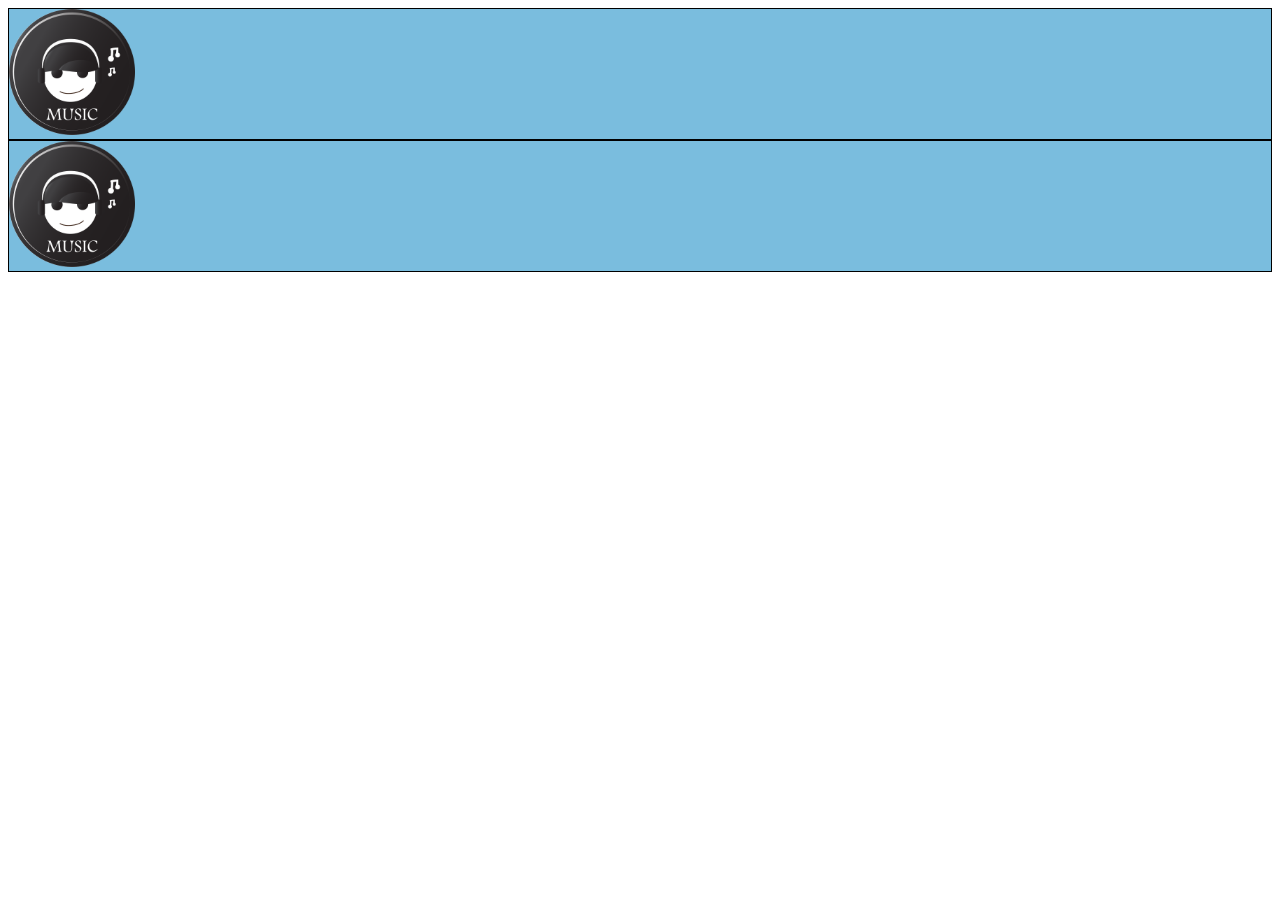
==== 3-Blog de Musica/index.html @ 09a3906d "Create index.html" ====
<!DOCTYPE html>
<html>
  <head>
    <meta charset='utf-8'>
    <meta name='viewport' content='width=device-width initial-scale=1'>
    <meta name='mobile-web-app-capable' content='yes'>
    <link rel='stylesheet' href='css/bootstrap.min.css'>
    <link rel='stylesheet' href='css/estilos.css'>
    <script src='js/bootstrap.min.js'></script>
    <title>Musica al palo!!</title>
  </head>
  <body class='cinema-body'>
    <header>
      <nav class='navbar navbar-inverse navbar-fixed-top affix-top'>
        <div class="row">
          <div class="col-lg-6 tip">
        <img class="logo-img" src="img/logoblog.png" >
          </div>
          <div class="col-lg-4 tip">
        <img class="logo-img" src="img/logoblog.png" >
          </div>
        </div>
      </nav>
    </header>
    <div class='container-fluid '>
      
      </div>
    </div>
  </body>
</html>
---- 3-Blog de Musica/css/estilos.css ----
/* Clase para darle estilos a la barra de navegacion */
.navbar-inverse {
  background: rgba(51, 153, 204, 0.65);
  min-height: 10%;
  border: none;
}
/* Clase para darle estilos al logo de la pagina */
.logo-img{
  width: 10%;
}
.tip{
  border: 1px solid black;
}
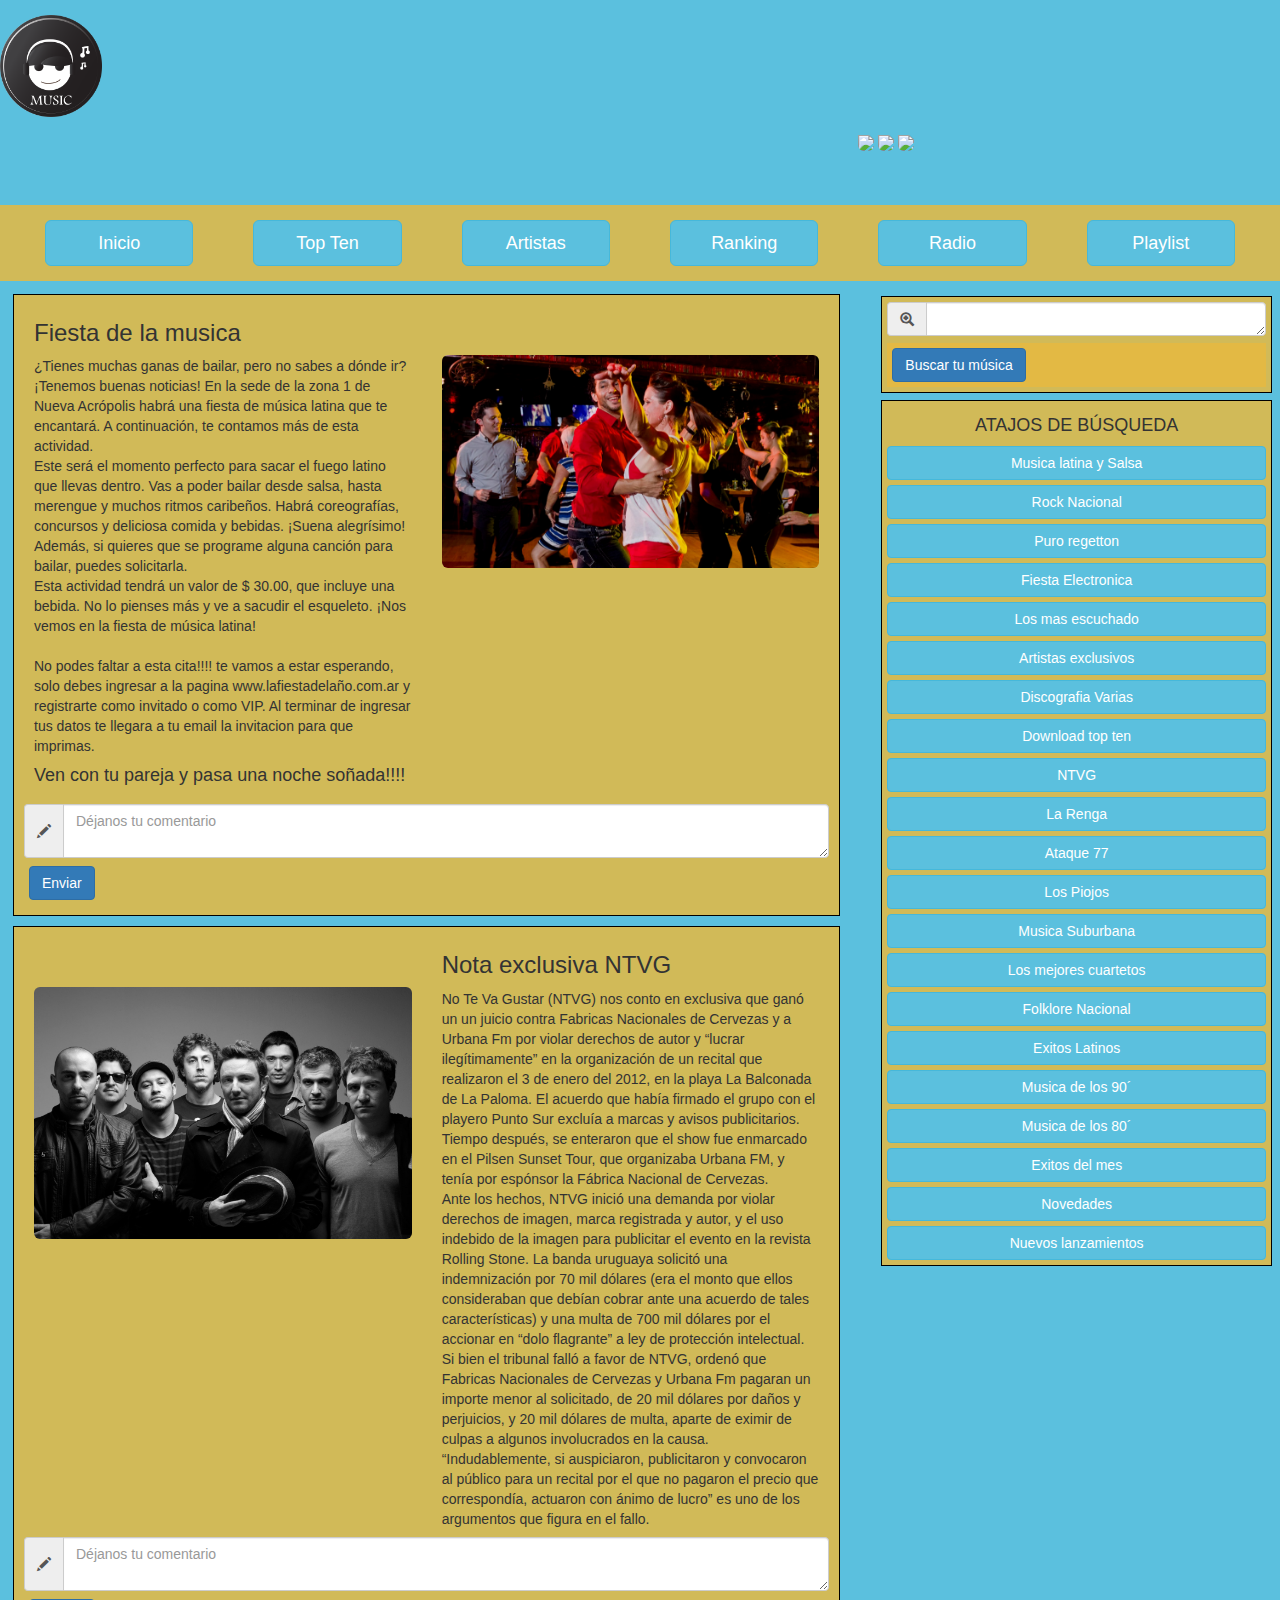
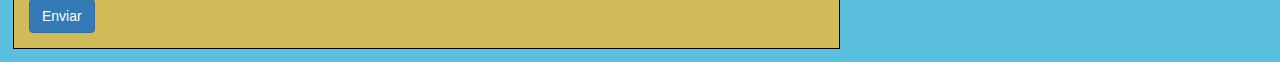
==== commit e10f0688: "Update index.html" ====
--- a/3-Blog de Musica/index.html
+++ b/3-Blog de Musica/index.html
@@ -6,25 +6,175 @@
     <meta name='mobile-web-app-capable' content='yes'>
     <link rel='stylesheet' href='css/bootstrap.min.css'>
     <link rel='stylesheet' href='css/estilos.css'>
+    <li rel='stylesheet' href='bootstrap-social-gh-pages/bootstrap-social.scss'></li>
     <script src='js/bootstrap.min.js'></script>
     <title>Musica al palo!!</title>
   </head>
-  <body class='cinema-body'>
+  <body >
     <header>
-      <nav class='navbar navbar-inverse navbar-fixed-top affix-top'>
-        <div class="row">
-          <div class="col-lg-6 tip">
-        <img class="logo-img" src="img/logoblog.png" >
+      <div class="row">
+        <nav class='navbar navbar-inverse navbar-fixed-top affix-top'>
+          <div class="row">
+            <div class="col-lg-4">
+              <img class="logo-img img-responsive left-block" src="img/logoblog.png" >
+            </div>
+            <div class="col-lg-4 col-lg-offset-4 ">
+              <div class='row red-social'>
+                <img class='img-rounded img-social responsive ' src='img/fb.png'/>
+                <img class='img-rounded img-social' src='img/ig.png'/>
+                <img class='img-rounded img-social' src='img/tt.png'/>
+              </div>
+              
+            </div>
           </div>
-          <div class="col-lg-4 tip">
-        <img class="logo-img" src="img/logoblog.png" >
+        </nav>
+      </div>
+    </header>
+
+      <div class="container">
+        <div class="col-lg-2">
+          <div class="row botones">
+            <a class="btn btn-info btn-lg btn-block" href="#" role="button">Inicio</a>
+          </div>          
+        </div> 
+        <div class="col-lg-2">
+          <div class="row botones">
+            <a class="btn btn-info btn-lg btn-block" href="#" role="button">Top Ten</a> 
+          </div>           
+        </div> 
+        <div class="col-lg-2">
+          <div class="row botones">
+            <a class="btn btn-info btn-lg btn-block" href="#" role="button">Artistas</a>
+          </div>          
+        </div> 
+        <div class="col-lg-2">
+          <div class="row botones">
+            <a class="btn btn-info btn-lg btn-block" href="#" role="button">Ranking</a> 
+          </div>          
+        </div> 
+        <div class="col-lg-2">
+          <div class="row botones">
+            <a class="btn btn-info btn-lg btn-block" href="#" role="button">Radio</a>
+          </div>          
+        </div> 
+        <div class="col-lg-2">
+          <div class="row botones">
+            <a class="btn btn-info btn-lg btn-block" href="#" role="button">Playlist</a> 
+          </div>          
+        </div>        
+      </div>
+
+      <div class="row">
+        <div class="col-lg-8">
+          <div class="row base">
+            <div class="col-lg-12 tip publicacion">
+              <div class="col-lg-6">
+              <h3>Fiesta de la musica</h3>
+              ¿Tienes muchas ganas de bailar, pero no sabes a dónde ir? ¡Tenemos buenas noticias! En la sede de la zona 1 de Nueva Acrópolis habrá una fiesta de música latina que te encantará. A continuación, te contamos más de esta actividad.<br>
+              Este será el momento perfecto para sacar el fuego latino que llevas dentro. Vas a poder bailar desde salsa, hasta merengue y muchos ritmos caribeños. Habrá coreografías, concursos y deliciosa comida y bebidas. ¡Suena alegrísimo! Además, si quieres que se programe alguna canción para bailar, puedes solicitarla.<br>
+              Esta actividad tendrá un valor de $ 30.00, que incluye una bebida. No lo pienses más y ve a sacudir el esqueleto. ¡Nos vemos en la fiesta de música latina!<br><br>
+
+              No podes faltar a esta cita!!!! te vamos a estar esperando, solo debes ingresar a la pagina www.lafiestadelaño.com.ar y registrarte como invitado o como VIP. Al terminar de ingresar tus datos te llegara a tu email la invitacion para que imprimas.
+              <h4>Ven con tu pareja y pasa una noche soñada!!!!</h4>
+
+
+
+
+              </div>
+              <div class="col-lg-6" >
+                <img class='img-rounded img-publi' src='img/fiestamusica.png'/>
+              </div>
+              <div class="col-lg-12 comentario ">
+                <form class="form-inline">
+                  <div class="form-group">
+                    <div class="input-group">
+                      <div class="input-group-addon"><i class="glyphicon glyphicon-pencil" ></i>
+                      </div>
+                      <textarea type="text" class="form-control" rows="2" cols="165" placeholder="Déjanos tu comentario"></textarea>
+                    </div>
+                  </div>
+                </form>
+                <div class="col-lg-12 comentario">
+                <button type="submit" class="btn btn-primary">Enviar</button>
+                </div>
+              </div>
+            </div>
+              
+            <div class="col-lg-12 tip publicacion">
+              <div class="col-lg-6" >
+                <img class='img-rounded img-publi' src='img/grupontvg.jpg'/>
+              </div>
+              <div class="col-lg-6">
+                <h3>Nota exclusiva NTVG</h3>
+                No Te Va Gustar (NTVG) nos conto en exclusiva que ganó un un juicio contra Fabricas Nacionales de Cervezas y a Urbana Fm por violar derechos de autor y “lucrar ilegítimamente” en la organización de un recital que realizaron el 3 de enero del 2012, en la playa La Balconada de La Paloma. El acuerdo que había firmado el grupo con el playero Punto Sur excluía a marcas y avisos publicitarios. Tiempo después, se enteraron que el show fue enmarcado en el Pilsen Sunset Tour, que organizaba Urbana FM, y tenía por espónsor la Fábrica Nacional de Cervezas.<br>
+                Ante los hechos, NTVG inició una demanda por violar derechos de imagen, marca registrada y autor, y el uso indebido de la imagen para publicitar el evento en la revista Rolling Stone. La banda uruguaya solicitó una indemnización por 70 mil dólares (era el monto que ellos consideraban que debían cobrar ante una acuerdo de tales características) y una multa de 700 mil dólares por el accionar en “dolo flagrante” a ley de protección intelectual. Si bien el tribunal falló a favor de NTVG, ordenó que Fabricas Nacionales de Cervezas y Urbana Fm pagaran un importe menor al solicitado, de 20 mil dólares por daños y perjuicios, y 20 mil dólares de multa, aparte de eximir de culpas a algunos involucrados en la causa. “Indudablemente, si auspiciaron, publicitaron y convocaron al público para un recital por el que no pagaron el precio que correspondía, actuaron con ánimo de lucro” es uno de los argumentos que figura en el fallo.<br>
+                
+              </div>
+              <div class="col-lg-12 comentario">
+                <form class="form-inline">
+                  <div class="form-group">
+                    <div class="input-group">
+                      <div class="input-group-addon"><i class="glyphicon glyphicon-pencil" ></i>
+                      </div>
+                      <textarea type="text" class="form-control" rows="2" cols="165" placeholder="Déjanos tu comentario"></textarea>
+                    </div>
+                  </div>
+                </form>
+                <div class="col-lg-12 comentario">
+                <button type="submit" class="btn btn-primary">Enviar</button>
+                </div>
+              </div>
+            </div>
           </div>
         </div>
-      </nav>
-    </header>
-    <div class='container-fluid '>
-      
+
+        <div class="col-lg-4 ">
+          <div class="row base">
+            <div class="col-lg-12 tip buscador ">
+              <form class="form-inline">
+                <div class="form-group">
+                  <div class="input-group">
+                    <div class="input-group-addon"><i class="glyphicon glyphicon-zoom-in" ></i>
+                    </div>
+                    <textarea type="text" class="form-control" rows="1" cols="165" ></textarea>
+                  </div>
+                </div>
+              </form>
+              <div>
+              <div class="col-lg-12 buscador">
+                <button type="submit" class="btn btn-primary">Buscar tu música</button>
+              </div>
+              </div>
+            </div>
+            <div class="col-lg-12 tip buscador">
+              <h4 class="text-center">ATAJOS DE BÚSQUEDA</h4>
+               <button type="submit" class="btn btn-info btn-block">Musica latina y Salsa</button>
+               <button type="submit" class="btn btn-info btn-block">Rock Nacional</button>
+               <button type="submit" class="btn btn-info btn-block">Puro regetton</button>
+               <button type="submit" class="btn btn-info btn-block">Fiesta Electronica</button>
+               <button type="submit" class="btn btn-info btn-block">Los mas escuchado</button>
+               <button type="submit" class="btn btn-info btn-block">Artistas exclusivos</button>
+               <button type="submit" class="btn btn-info btn-block">Discografia Varias</button>
+               <button type="submit" class="btn btn-info btn-block">Download top ten</button>
+               <button type="submit" class="btn btn-info btn-block">NTVG</button>
+               <button type="submit" class="btn btn-info btn-block">La Renga</button>
+               <button type="submit" class="btn btn-info btn-block">Ataque 77</button>
+               <button type="submit" class="btn btn-info btn-block">Los Piojos</button>
+               <button type="submit" class="btn btn-info btn-block">Musica Suburbana</button>
+               <button type="submit" class="btn btn-info btn-block">Los mejores cuartetos</button>
+               <button type="submit" class="btn btn-info btn-block">Folklore Nacional</button>
+               <button type="submit" class="btn btn-info btn-block">Exitos Latinos</button>
+               <button type="submit" class="btn btn-info btn-block">Musica de los 90´</button>
+               <button type="submit" class="btn btn-info btn-block">Musica de los 80´</button>
+               <button type="submit" class="btn btn-info btn-block">Exitos del mes</button>
+               <button type="submit" class="btn btn-info btn-block">Novedades</button>
+               <button type="submit" class="btn btn-info btn-block">Nuevos lanzamientos</button>           
+            </div>
+          </div>
+        </div>
       </div>
-    </div>
+   
+  </div>
+       
   </body>
 </html>
--- a/3-Blog de Musica/css/estilos.css
+++ b/3-Blog de Musica/css/estilos.css
@@ -1,15 +1,66 @@
 
 /* Clase para darle estilos a la barra de navegacion */
 .navbar-inverse {
-  background: rgba(51, 153, 204, 0.65);
+  background: #5bc0de;
   min-height: 10%;
   border: none;
 }
 /* Clase para darle estilos al logo de la pagina */
 .logo-img{
-  width: 10%;
+  width: 25%;
+  margin-top: 15px;
+  margin-bottom: 15px;
+
 }
 .tip{
   border: 1px solid black;
 }
+.red-social
+{
+  height: 180px;
+}
+.container{
+  margin-top: 185px;
+  width: 100%;
+  background: rgba(230, 184, 65, 0.85);
+}
+.botones{
+    margin:15px;
+}
+body{
+  background: #5bc0de;
+}
+.publicacion{
+  margin:5px;
+  padding: 5px;  
+  background: rgba(230, 184, 65, 0.85);
+  width: 100%;  
+}
+.buscador {
+  margin-top: 7px;
+  padding: 5px;
+  background: rgba(230, 184, 65, 0.85);
+}
+.opciones {
+  margin:5px;
+  padding:5px;  
+  background: rgba(230, 184, 65, 0.85); 
+}
+.base{
+  margin: 5px;
+  padding: 3px;
+}
+.img-publi{
+  width: 100%;
+  height: auto;
+  margin-top: 55px;
+}
+.comentario {
+  margin-top: 3px;
+  padding: 5px;
+}
+.img-social{
+  padding-top: 135px;
+}
 
+
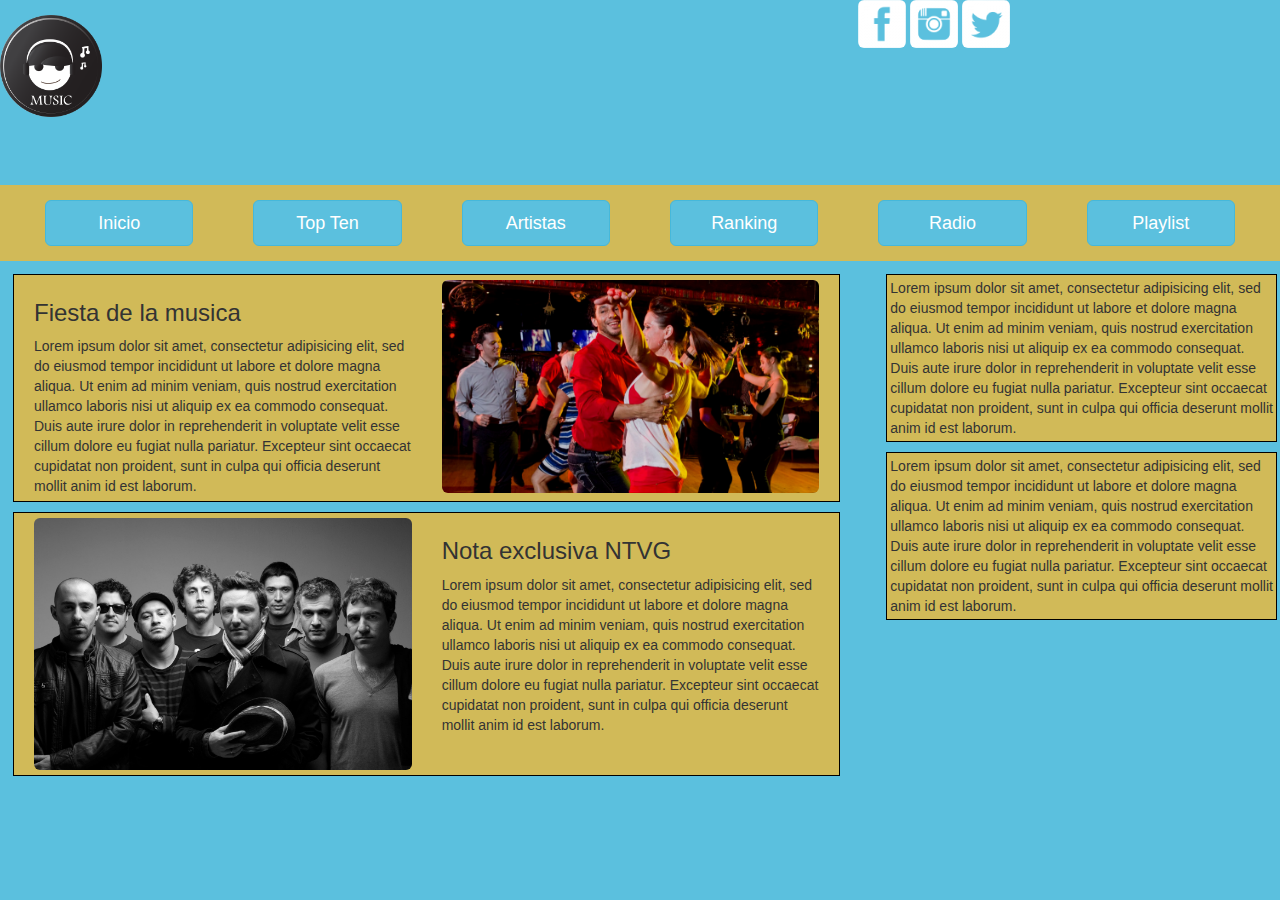
==== commit 708fd3f7: "Update index.html" ====
--- a/3-Blog de Musica/index.html
+++ b/3-Blog de Musica/index.html
@@ -6,7 +6,6 @@
     <meta name='mobile-web-app-capable' content='yes'>
     <link rel='stylesheet' href='css/bootstrap.min.css'>
     <link rel='stylesheet' href='css/estilos.css'>
-    <li rel='stylesheet' href='bootstrap-social-gh-pages/bootstrap-social.scss'></li>
     <script src='js/bootstrap.min.js'></script>
     <title>Musica al palo!!</title>
   </head>
@@ -15,7 +14,7 @@
       <div class="row">
         <nav class='navbar navbar-inverse navbar-fixed-top affix-top'>
           <div class="row">
-            <div class="col-lg-4">
+            <div class="col-lg-4 ">
               <img class="logo-img img-responsive left-block" src="img/logoblog.png" >
             </div>
             <div class="col-lg-4 col-lg-offset-4 ">
@@ -24,7 +23,6 @@
                 <img class='img-rounded img-social' src='img/ig.png'/>
                 <img class='img-rounded img-social' src='img/tt.png'/>
               </div>
-              
             </div>
           </div>
         </nav>
@@ -70,33 +68,15 @@
             <div class="col-lg-12 tip publicacion">
               <div class="col-lg-6">
               <h3>Fiesta de la musica</h3>
-              ¿Tienes muchas ganas de bailar, pero no sabes a dónde ir? ¡Tenemos buenas noticias! En la sede de la zona 1 de Nueva Acrópolis habrá una fiesta de música latina que te encantará. A continuación, te contamos más de esta actividad.<br>
-              Este será el momento perfecto para sacar el fuego latino que llevas dentro. Vas a poder bailar desde salsa, hasta merengue y muchos ritmos caribeños. Habrá coreografías, concursos y deliciosa comida y bebidas. ¡Suena alegrísimo! Además, si quieres que se programe alguna canción para bailar, puedes solicitarla.<br>
-              Esta actividad tendrá un valor de $ 30.00, que incluye una bebida. No lo pienses más y ve a sacudir el esqueleto. ¡Nos vemos en la fiesta de música latina!<br><br>
-
-              No podes faltar a esta cita!!!! te vamos a estar esperando, solo debes ingresar a la pagina www.lafiestadelaño.com.ar y registrarte como invitado o como VIP. Al terminar de ingresar tus datos te llegara a tu email la invitacion para que imprimas.
-              <h4>Ven con tu pareja y pasa una noche soñada!!!!</h4>
-
-
-
-
+              Lorem ipsum dolor sit amet, consectetur adipisicing elit, sed do eiusmod
+              tempor incididunt ut labore et dolore magna aliqua. Ut enim ad minim veniam,
+              quis nostrud exercitation ullamco laboris nisi ut aliquip ex ea commodo
+              consequat. Duis aute irure dolor in reprehenderit in voluptate velit esse
+              cillum dolore eu fugiat nulla pariatur. Excepteur sint occaecat cupidatat non
+              proident, sunt in culpa qui officia deserunt mollit anim id est laborum.
               </div>
               <div class="col-lg-6" >
                 <img class='img-rounded img-publi' src='img/fiestamusica.png'/>
-              </div>
-              <div class="col-lg-12 comentario ">
-                <form class="form-inline">
-                  <div class="form-group">
-                    <div class="input-group">
-                      <div class="input-group-addon"><i class="glyphicon glyphicon-pencil" ></i>
-                      </div>
-                      <textarea type="text" class="form-control" rows="2" cols="165" placeholder="Déjanos tu comentario"></textarea>
-                    </div>
-                  </div>
-                </form>
-                <div class="col-lg-12 comentario">
-                <button type="submit" class="btn btn-primary">Enviar</button>
-                </div>
               </div>
             </div>
               
@@ -105,73 +85,36 @@
                 <img class='img-rounded img-publi' src='img/grupontvg.jpg'/>
               </div>
               <div class="col-lg-6">
-                <h3>Nota exclusiva NTVG</h3>
-                No Te Va Gustar (NTVG) nos conto en exclusiva que ganó un un juicio contra Fabricas Nacionales de Cervezas y a Urbana Fm por violar derechos de autor y “lucrar ilegítimamente” en la organización de un recital que realizaron el 3 de enero del 2012, en la playa La Balconada de La Paloma. El acuerdo que había firmado el grupo con el playero Punto Sur excluía a marcas y avisos publicitarios. Tiempo después, se enteraron que el show fue enmarcado en el Pilsen Sunset Tour, que organizaba Urbana FM, y tenía por espónsor la Fábrica Nacional de Cervezas.<br>
-                Ante los hechos, NTVG inició una demanda por violar derechos de imagen, marca registrada y autor, y el uso indebido de la imagen para publicitar el evento en la revista Rolling Stone. La banda uruguaya solicitó una indemnización por 70 mil dólares (era el monto que ellos consideraban que debían cobrar ante una acuerdo de tales características) y una multa de 700 mil dólares por el accionar en “dolo flagrante” a ley de protección intelectual. Si bien el tribunal falló a favor de NTVG, ordenó que Fabricas Nacionales de Cervezas y Urbana Fm pagaran un importe menor al solicitado, de 20 mil dólares por daños y perjuicios, y 20 mil dólares de multa, aparte de eximir de culpas a algunos involucrados en la causa. “Indudablemente, si auspiciaron, publicitaron y convocaron al público para un recital por el que no pagaron el precio que correspondía, actuaron con ánimo de lucro” es uno de los argumentos que figura en el fallo.<br>
-                
+              <h3>Nota exclusiva NTVG</h3>
+              Lorem ipsum dolor sit amet, consectetur adipisicing elit, sed do eiusmod
+              tempor incididunt ut labore et dolore magna aliqua. Ut enim ad minim veniam,
+              quis nostrud exercitation ullamco laboris nisi ut aliquip ex ea commodo
+              consequat. Duis aute irure dolor in reprehenderit in voluptate velit esse
+              cillum dolore eu fugiat nulla pariatur. Excepteur sint occaecat cupidatat non
+              proident, sunt in culpa qui officia deserunt mollit anim id est laborum.
               </div>
-              <div class="col-lg-12 comentario">
-                <form class="form-inline">
-                  <div class="form-group">
-                    <div class="input-group">
-                      <div class="input-group-addon"><i class="glyphicon glyphicon-pencil" ></i>
-                      </div>
-                      <textarea type="text" class="form-control" rows="2" cols="165" placeholder="Déjanos tu comentario"></textarea>
-                    </div>
-                  </div>
-                </form>
-                <div class="col-lg-12 comentario">
-                <button type="submit" class="btn btn-primary">Enviar</button>
-                </div>
-              </div>
+             </div>
+          </div>
+        </div>
+        <div class="col-lg-4 ">
+          <div class="row base">
+            <div class="col-lg-12 tip buscador base">
+              Lorem ipsum dolor sit amet, consectetur adipisicing elit, sed do eiusmod
+              tempor incididunt ut labore et dolore magna aliqua. Ut enim ad minim veniam,
+              quis nostrud exercitation ullamco laboris nisi ut aliquip ex ea commodo
+              consequat. Duis aute irure dolor in reprehenderit in voluptate velit esse
+              cillum dolore eu fugiat nulla pariatur. Excepteur sint occaecat cupidatat non
+              proident, sunt in culpa qui officia deserunt mollit anim id est laborum.
+            </div>
+            <div class="col-lg-12 tip opciones base">
+              Lorem ipsum dolor sit amet, consectetur adipisicing elit, sed do eiusmod
+              tempor incididunt ut labore et dolore magna aliqua. Ut enim ad minim veniam,
+              quis nostrud exercitation ullamco laboris nisi ut aliquip ex ea commodo
+              consequat. Duis aute irure dolor in reprehenderit in voluptate velit esse
+              cillum dolore eu fugiat nulla pariatur. Excepteur sint occaecat cupidatat non
+              proident, sunt in culpa qui officia deserunt mollit anim id est laborum.
             </div>
           </div>
-        </div>
-
-        <div class="col-lg-4 ">
-          <div class="row base">
-            <div class="col-lg-12 tip buscador ">
-              <form class="form-inline">
-                <div class="form-group">
-                  <div class="input-group">
-                    <div class="input-group-addon"><i class="glyphicon glyphicon-zoom-in" ></i>
-                    </div>
-                    <textarea type="text" class="form-control" rows="1" cols="165" ></textarea>
-                  </div>
-                </div>
-              </form>
-              <div>
-              <div class="col-lg-12 buscador">
-                <button type="submit" class="btn btn-primary">Buscar tu música</button>
-              </div>
-              </div>
-            </div>
-            <div class="col-lg-12 tip buscador">
-              <h4 class="text-center">ATAJOS DE BÚSQUEDA</h4>
-               <button type="submit" class="btn btn-info btn-block">Musica latina y Salsa</button>
-               <button type="submit" class="btn btn-info btn-block">Rock Nacional</button>
-               <button type="submit" class="btn btn-info btn-block">Puro regetton</button>
-               <button type="submit" class="btn btn-info btn-block">Fiesta Electronica</button>
-               <button type="submit" class="btn btn-info btn-block">Los mas escuchado</button>
-               <button type="submit" class="btn btn-info btn-block">Artistas exclusivos</button>
-               <button type="submit" class="btn btn-info btn-block">Discografia Varias</button>
-               <button type="submit" class="btn btn-info btn-block">Download top ten</button>
-               <button type="submit" class="btn btn-info btn-block">NTVG</button>
-               <button type="submit" class="btn btn-info btn-block">La Renga</button>
-               <button type="submit" class="btn btn-info btn-block">Ataque 77</button>
-               <button type="submit" class="btn btn-info btn-block">Los Piojos</button>
-               <button type="submit" class="btn btn-info btn-block">Musica Suburbana</button>
-               <button type="submit" class="btn btn-info btn-block">Los mejores cuartetos</button>
-               <button type="submit" class="btn btn-info btn-block">Folklore Nacional</button>
-               <button type="submit" class="btn btn-info btn-block">Exitos Latinos</button>
-               <button type="submit" class="btn btn-info btn-block">Musica de los 90´</button>
-               <button type="submit" class="btn btn-info btn-block">Musica de los 80´</button>
-               <button type="submit" class="btn btn-info btn-block">Exitos del mes</button>
-               <button type="submit" class="btn btn-info btn-block">Novedades</button>
-               <button type="submit" class="btn btn-info btn-block">Nuevos lanzamientos</button>           
-            </div>
-          </div>
-        </div>
       </div>
    
   </div>
--- a/3-Blog de Musica/css/estilos.css
+++ b/3-Blog de Musica/css/estilos.css
@@ -37,9 +37,9 @@
   width: 100%;  
 }
 .buscador {
-  margin-top: 7px;
-  padding: 5px;
-  background: rgba(230, 184, 65, 0.85);
+  margin:5px;
+  padding: none;
+  background: rgba(230, 184, 65, 0.85);   
 }
 .opciones {
   margin:5px;
@@ -47,20 +47,10 @@
   background: rgba(230, 184, 65, 0.85); 
 }
 .base{
-  margin: 5px;
+  margin:5px;
   padding: 3px;
 }
 .img-publi{
   width: 100%;
   height: auto;
-  margin-top: 55px;
 }
-.comentario {
-  margin-top: 3px;
-  padding: 5px;
-}
-.img-social{
-  padding-top: 135px;
-}
-
-
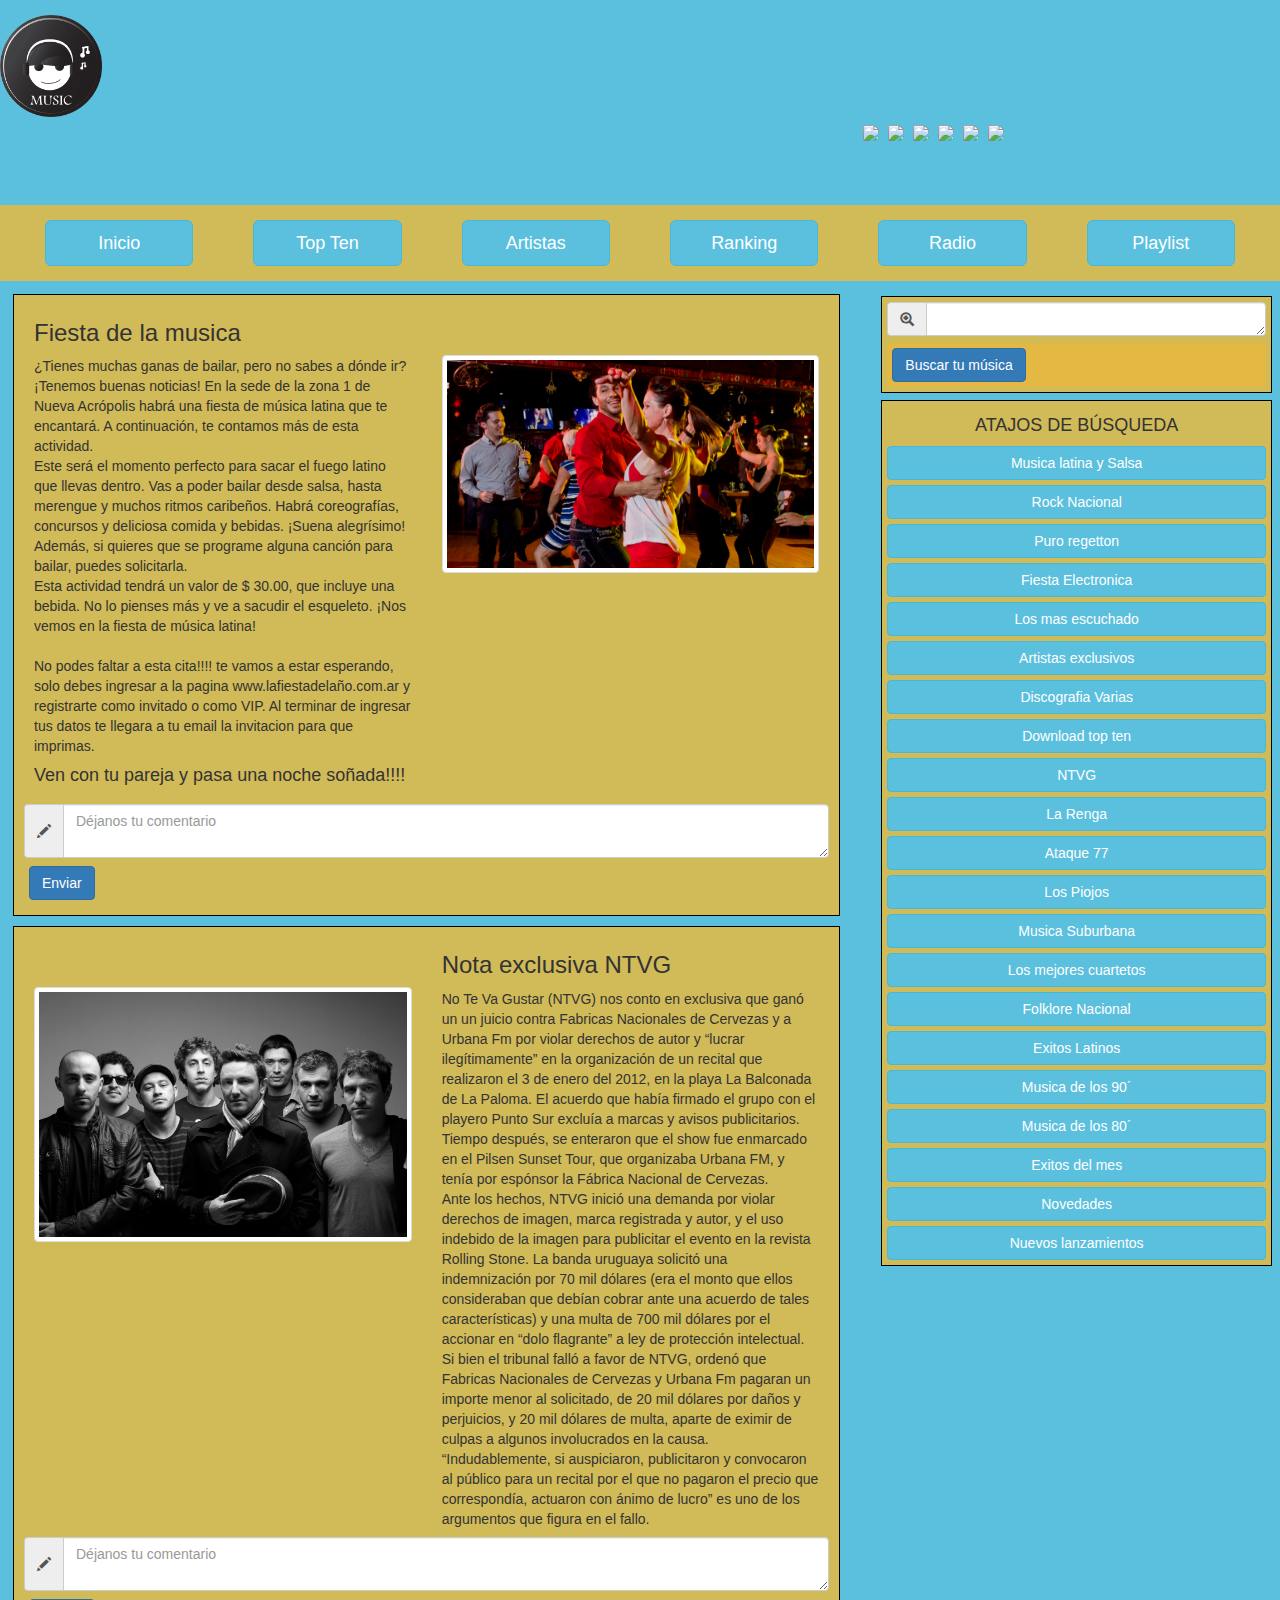
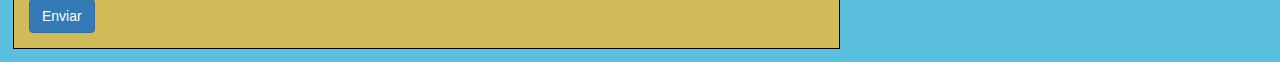
==== commit 180b386f: "Update index.html" ====
--- a/3-Blog de Musica/index.html
+++ b/3-Blog de Musica/index.html
@@ -6,6 +6,7 @@
     <meta name='mobile-web-app-capable' content='yes'>
     <link rel='stylesheet' href='css/bootstrap.min.css'>
     <link rel='stylesheet' href='css/estilos.css'>
+    <li rel='stylesheet' href='bootstrap-social-gh-pages/bootstrap-social.scss'></li>
     <script src='js/bootstrap.min.js'></script>
     <title>Musica al palo!!</title>
   </head>
@@ -14,16 +15,21 @@
       <div class="row">
         <nav class='navbar navbar-inverse navbar-fixed-top affix-top'>
           <div class="row">
-            <div class="col-lg-4 ">
+            <div class="col-lg-4 col-md-4 col-sm-12 col-xs-12">
               <img class="logo-img img-responsive left-block" src="img/logoblog.png" >
             </div>
-            <div class="col-lg-4 col-lg-offset-4 ">
+
+            <div class="col-lg-4 col-md-4 col-sm-12 col-xs-12 col-lg-offset-4 col-md-offset-4 hidden-sm hidden-xs">
               <div class='row red-social'>
-                <img class='img-rounded img-social responsive ' src='img/fb.png'/>
-                <img class='img-rounded img-social' src='img/ig.png'/>
-                <img class='img-rounded img-social' src='img/tt.png'/>
+                <img class='img-rounded img-social responsive ' src='img//redsocial/facebook.png'/>
+                <img class='img-rounded img-social responsive ' src='img//redsocial/gorjeo.png'/>
+                <img class='img-rounded img-social' src='img/redsocial/instagram.png'/>
+                <img class='img-rounded img-social' src='img/redsocial/linkedin.png'/>
+                <img class='img-rounded img-social' src='img/redsocial/pinterest.png'/>
+                <img class='img-rounded img-social responsive ' src='img//redsocial/youtube.png'/>
               </div>
             </div>
+
           </div>
         </nav>
       </div>
@@ -68,53 +74,108 @@
             <div class="col-lg-12 tip publicacion">
               <div class="col-lg-6">
               <h3>Fiesta de la musica</h3>
-              Lorem ipsum dolor sit amet, consectetur adipisicing elit, sed do eiusmod
-              tempor incididunt ut labore et dolore magna aliqua. Ut enim ad minim veniam,
-              quis nostrud exercitation ullamco laboris nisi ut aliquip ex ea commodo
-              consequat. Duis aute irure dolor in reprehenderit in voluptate velit esse
-              cillum dolore eu fugiat nulla pariatur. Excepteur sint occaecat cupidatat non
-              proident, sunt in culpa qui officia deserunt mollit anim id est laborum.
+              ¿Tienes muchas ganas de bailar, pero no sabes a dónde ir? ¡Tenemos buenas noticias! En la sede de la zona 1 de Nueva Acrópolis habrá una fiesta de música latina que te encantará. A continuación, te contamos más de esta actividad.<br>
+              Este será el momento perfecto para sacar el fuego latino que llevas dentro. Vas a poder bailar desde salsa, hasta merengue y muchos ritmos caribeños. Habrá coreografías, concursos y deliciosa comida y bebidas. ¡Suena alegrísimo! Además, si quieres que se programe alguna canción para bailar, puedes solicitarla.<br>
+              Esta actividad tendrá un valor de $ 30.00, que incluye una bebida. No lo pienses más y ve a sacudir el esqueleto. ¡Nos vemos en la fiesta de música latina!<br><br>
+
+              No podes faltar a esta cita!!!! te vamos a estar esperando, solo debes ingresar a la pagina www.lafiestadelaño.com.ar y registrarte como invitado o como VIP. Al terminar de ingresar tus datos te llegara a tu email la invitacion para que imprimas.
+              <h4>Ven con tu pareja y pasa una noche soñada!!!!</h4>
+
+
+
+
               </div>
               <div class="col-lg-6" >
-                <img class='img-rounded img-publi' src='img/fiestamusica.png'/>
+                <img class='img-thumbnail img-publi' src='img/fiestamusica.png'/>
+              </div>
+              <div class="col-lg-12 comentario ">
+                <form class="form-inline">
+                  <div class="form-group">
+                    <div class="input-group">
+                      <div class="input-group-addon"><i class="glyphicon glyphicon-pencil" ></i>
+                      </div>
+                      <textarea type="text" class="form-control" rows="2" cols="165" placeholder="Déjanos tu comentario"></textarea>
+                    </div>
+                  </div>
+                </form>
+                <div class="col-lg-12 comentario">
+                <button type="submit" class="btn btn-primary">Enviar</button>
+                </div>
               </div>
             </div>
               
             <div class="col-lg-12 tip publicacion">
               <div class="col-lg-6" >
-                <img class='img-rounded img-publi' src='img/grupontvg.jpg'/>
+                <img class='img-thumbnail img-publi' src='img/grupontvg.jpg'/>
               </div>
               <div class="col-lg-6">
-              <h3>Nota exclusiva NTVG</h3>
-              Lorem ipsum dolor sit amet, consectetur adipisicing elit, sed do eiusmod
-              tempor incididunt ut labore et dolore magna aliqua. Ut enim ad minim veniam,
-              quis nostrud exercitation ullamco laboris nisi ut aliquip ex ea commodo
-              consequat. Duis aute irure dolor in reprehenderit in voluptate velit esse
-              cillum dolore eu fugiat nulla pariatur. Excepteur sint occaecat cupidatat non
-              proident, sunt in culpa qui officia deserunt mollit anim id est laborum.
+                <h3>Nota exclusiva NTVG</h3>
+                No Te Va Gustar (NTVG) nos conto en exclusiva que ganó un un juicio contra Fabricas Nacionales de Cervezas y a Urbana Fm por violar derechos de autor y “lucrar ilegítimamente” en la organización de un recital que realizaron el 3 de enero del 2012, en la playa La Balconada de La Paloma. El acuerdo que había firmado el grupo con el playero Punto Sur excluía a marcas y avisos publicitarios. Tiempo después, se enteraron que el show fue enmarcado en el Pilsen Sunset Tour, que organizaba Urbana FM, y tenía por espónsor la Fábrica Nacional de Cervezas.<br>
+                Ante los hechos, NTVG inició una demanda por violar derechos de imagen, marca registrada y autor, y el uso indebido de la imagen para publicitar el evento en la revista Rolling Stone. La banda uruguaya solicitó una indemnización por 70 mil dólares (era el monto que ellos consideraban que debían cobrar ante una acuerdo de tales características) y una multa de 700 mil dólares por el accionar en “dolo flagrante” a ley de protección intelectual. Si bien el tribunal falló a favor de NTVG, ordenó que Fabricas Nacionales de Cervezas y Urbana Fm pagaran un importe menor al solicitado, de 20 mil dólares por daños y perjuicios, y 20 mil dólares de multa, aparte de eximir de culpas a algunos involucrados en la causa. “Indudablemente, si auspiciaron, publicitaron y convocaron al público para un recital por el que no pagaron el precio que correspondía, actuaron con ánimo de lucro” es uno de los argumentos que figura en el fallo.<br>
+                
               </div>
-             </div>
+              <div class="col-lg-12 comentario">
+                <form class="form-inline">
+                  <div class="form-group">
+                    <div class="input-group">
+                      <div class="input-group-addon"><i class="glyphicon glyphicon-pencil" ></i>
+                      </div>
+                      <textarea type="text" class="form-control" rows="2" cols="165" placeholder="Déjanos tu comentario"></textarea>
+                    </div>
+                  </div>
+                </form>
+                <div class="col-lg-12 comentario">
+                <button type="submit" class="btn btn-primary">Enviar</button>
+                </div>
+              </div>
+            </div>
           </div>
         </div>
-        <div class="col-lg-4 ">
+
+        <div class="col-lg-4  hidden-xs">
           <div class="row base">
-            <div class="col-lg-12 tip buscador base">
-              Lorem ipsum dolor sit amet, consectetur adipisicing elit, sed do eiusmod
-              tempor incididunt ut labore et dolore magna aliqua. Ut enim ad minim veniam,
-              quis nostrud exercitation ullamco laboris nisi ut aliquip ex ea commodo
-              consequat. Duis aute irure dolor in reprehenderit in voluptate velit esse
-              cillum dolore eu fugiat nulla pariatur. Excepteur sint occaecat cupidatat non
-              proident, sunt in culpa qui officia deserunt mollit anim id est laborum.
+            <div class="col-lg-12 tip buscador ">
+              <form class="form-inline">
+                <div class="form-group">
+                  <div class="input-group">
+                    <div class="input-group-addon"><i class="glyphicon glyphicon-zoom-in" ></i>
+                    </div>
+                    <textarea type="text" class="form-control" rows="1" cols="165" ></textarea>
+                  </div>
+                </div>
+              </form>
+              <div>
+              <div class="col-lg-12 buscador">
+                <button type="submit" class="btn btn-primary">Buscar tu música</button>
+              </div>
+              </div>
             </div>
-            <div class="col-lg-12 tip opciones base">
-              Lorem ipsum dolor sit amet, consectetur adipisicing elit, sed do eiusmod
-              tempor incididunt ut labore et dolore magna aliqua. Ut enim ad minim veniam,
-              quis nostrud exercitation ullamco laboris nisi ut aliquip ex ea commodo
-              consequat. Duis aute irure dolor in reprehenderit in voluptate velit esse
-              cillum dolore eu fugiat nulla pariatur. Excepteur sint occaecat cupidatat non
-              proident, sunt in culpa qui officia deserunt mollit anim id est laborum.
+            <div class="col-lg-12 tip buscador">
+              <h4 class="text-center">ATAJOS DE BÚSQUEDA</h4>
+               <button type="submit" class="btn btn-info btn-block">Musica latina y Salsa</button>
+               <button type="submit" class="btn btn-info btn-block">Rock Nacional</button>
+               <button type="submit" class="btn btn-info btn-block">Puro regetton</button>
+               <button type="submit" class="btn btn-info btn-block">Fiesta Electronica</button>
+               <button type="submit" class="btn btn-info btn-block">Los mas escuchado</button>
+               <button type="submit" class="btn btn-info btn-block">Artistas exclusivos</button>
+               <button type="submit" class="btn btn-info btn-block">Discografia Varias</button>
+               <button type="submit" class="btn btn-info btn-block">Download top ten</button>
+               <button type="submit" class="btn btn-info btn-block">NTVG</button>
+               <button type="submit" class="btn btn-info btn-block">La Renga</button>
+               <button type="submit" class="btn btn-info btn-block">Ataque 77</button>
+               <button type="submit" class="btn btn-info btn-block">Los Piojos</button>
+               <button type="submit" class="btn btn-info btn-block">Musica Suburbana</button>
+               <button type="submit" class="btn btn-info btn-block">Los mejores cuartetos</button>
+               <button type="submit" class="btn btn-info btn-block">Folklore Nacional</button>
+               <button type="submit" class="btn btn-info btn-block">Exitos Latinos</button>
+               <button type="submit" class="btn btn-info btn-block">Musica de los 90´</button>
+               <button type="submit" class="btn btn-info btn-block">Musica de los 80´</button>
+               <button type="submit" class="btn btn-info btn-block">Exitos del mes</button>
+               <button type="submit" class="btn btn-info btn-block">Novedades</button>
+               <button type="submit" class="btn btn-info btn-block">Nuevos lanzamientos</button>           
             </div>
           </div>
+        </div>
       </div>
    
   </div>
--- a/3-Blog de Musica/css/estilos.css
+++ b/3-Blog de Musica/css/estilos.css
@@ -37,9 +37,9 @@
   width: 100%;  
 }
 .buscador {
-  margin:5px;
-  padding: none;
-  background: rgba(230, 184, 65, 0.85);   
+  margin-top: 7px;
+  padding: 5px;
+  background: rgba(230, 184, 65, 0.85);
 }
 .opciones {
   margin:5px;
@@ -47,10 +47,25 @@
   background: rgba(230, 184, 65, 0.85); 
 }
 .base{
-  margin:5px;
+  margin: 5px;
   padding: 3px;
 }
 .img-publi{
   width: 100%;
   height: auto;
+  margin-top: 55px;
 }
+.comentario {
+  margin-top: 3px;
+  padding: 5px;
+}
+.img-social{
+  padding-top: 125px;
+  padding-left: 5px;
+  width: 8%;
+}
+nav{
+  margin-bottom: 0px;
+}
+
+
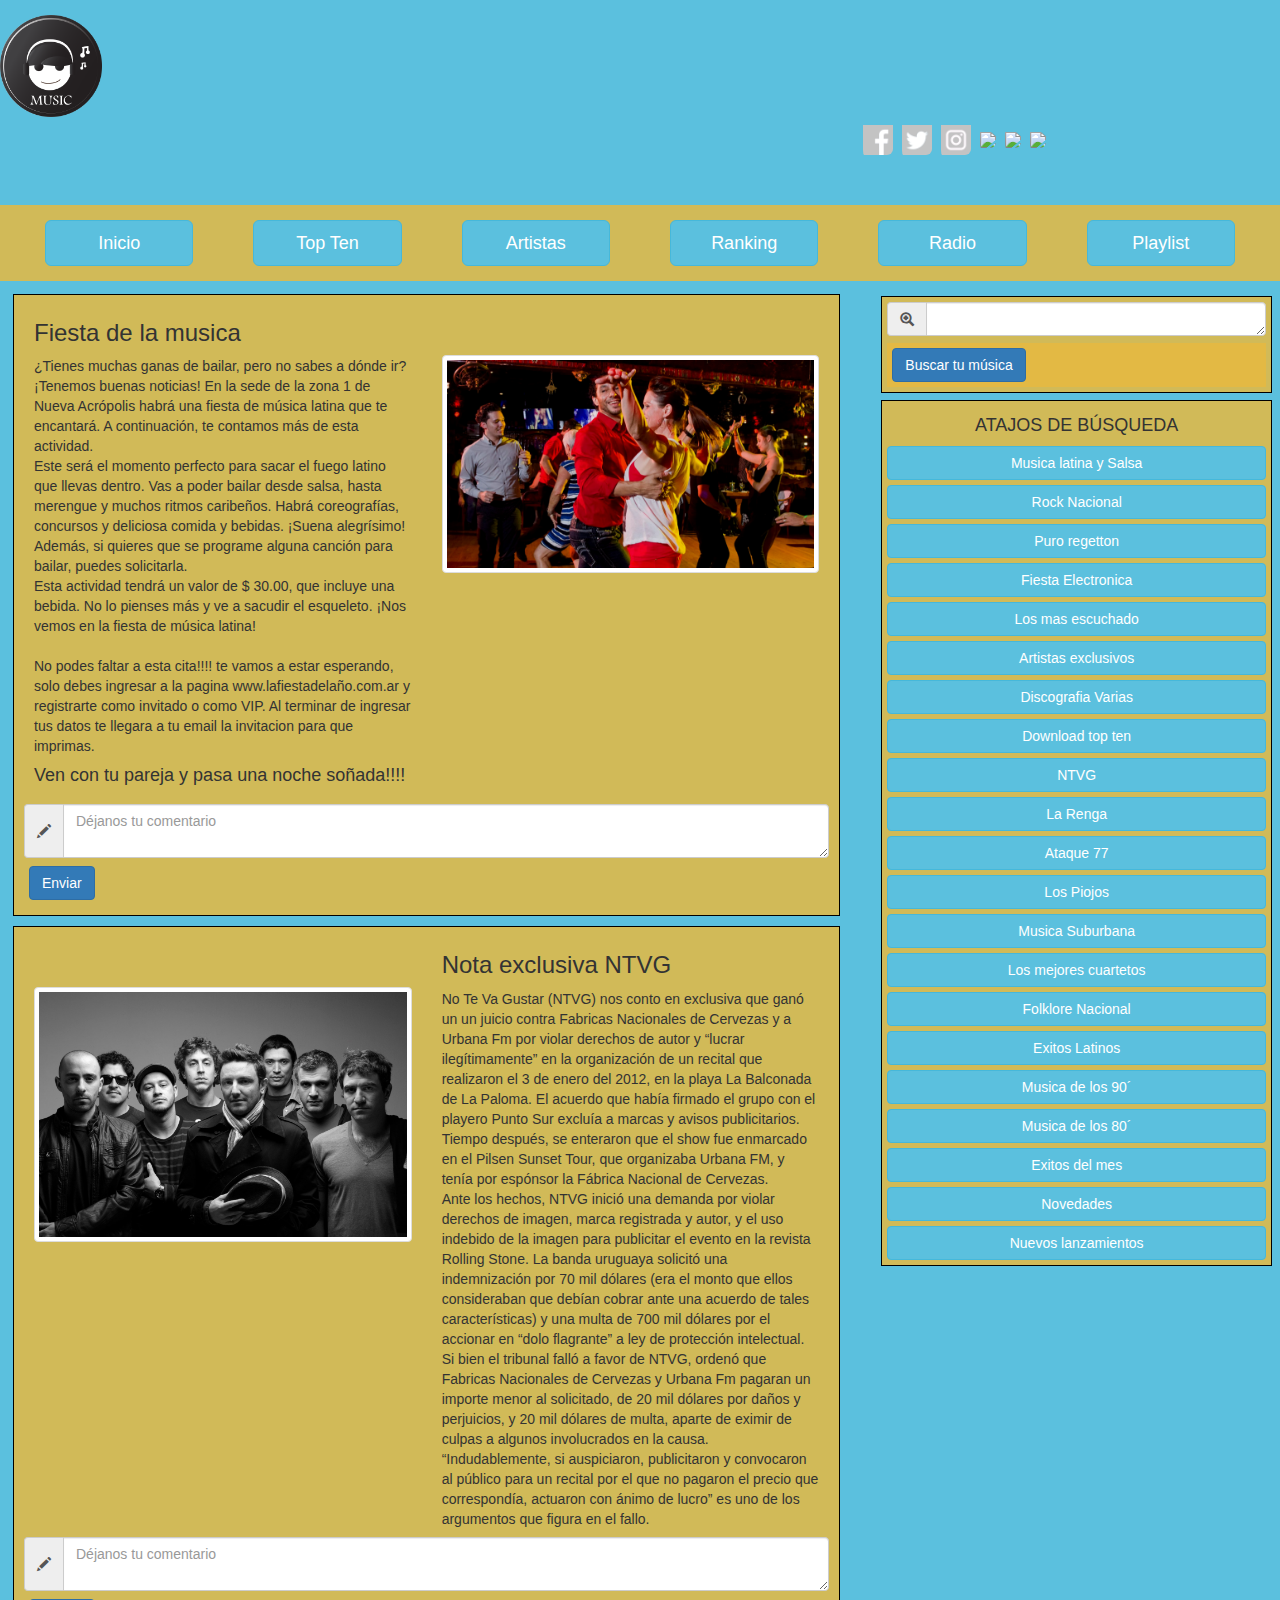
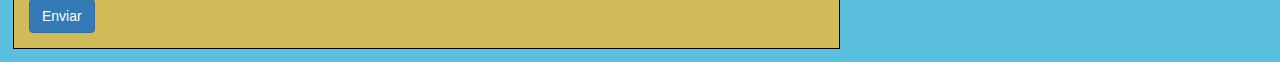
==== commit 99499a82: "Update index.html" ====
--- a/3-Blog de Musica/index.html
+++ b/3-Blog de Musica/index.html
@@ -13,28 +13,28 @@
   <body >
     <header>
       <div class="row">
+<!-- barra de navegacion -->
         <nav class='navbar navbar-inverse navbar-fixed-top affix-top'>
           <div class="row">
             <div class="col-lg-4 col-md-4 col-sm-12 col-xs-12">
               <img class="logo-img img-responsive left-block" src="img/logoblog.png" >
             </div>
-
+<!-- iconos redes sociales -->
             <div class="col-lg-4 col-md-4 col-sm-12 col-xs-12 col-lg-offset-4 col-md-offset-4 hidden-sm hidden-xs">
               <div class='row red-social'>
-                <img class='img-rounded img-social responsive ' src='img//redsocial/facebook.png'/>
-                <img class='img-rounded img-social responsive ' src='img//redsocial/gorjeo.png'/>
-                <img class='img-rounded img-social' src='img/redsocial/instagram.png'/>
-                <img class='img-rounded img-social' src='img/redsocial/linkedin.png'/>
-                <img class='img-rounded img-social' src='img/redsocial/pinterest.png'/>
-                <img class='img-rounded img-social responsive ' src='img//redsocial/youtube.png'/>
+                <a href="#"><img class='img-rounded img-social responsive ' src='img//redsocial/facebook.png'/></a>
+                <a href="#"><img class='img-rounded img-social responsive ' src='img//redsocial/gorjeo.png'/></a>
+                <a href="#"><img class='img-rounded img-social' src='img/redsocial/instagram.png'/></a>
+                <a href="#"><img class='img-rounded img-social' src='img/redsocial/linkedin.png'/></a>
+                <a href="#"><img class='img-rounded img-social' src='img/redsocial/pinterest.png'/></a>
+                <a href="#"><img class='img-rounded img-social responsive ' src='img//redsocial/youtube.png'/></a>
               </div>
             </div>
-
           </div>
         </nav>
       </div>
     </header>
-
+<!-- Botones varios -->
       <div class="container">
         <div class="col-lg-2">
           <div class="row botones">
@@ -67,7 +67,7 @@
           </div>          
         </div>        
       </div>
-
+<!-- primera publicacion -->
       <div class="row">
         <div class="col-lg-8">
           <div class="row base">
@@ -80,10 +80,7 @@
 
               No podes faltar a esta cita!!!! te vamos a estar esperando, solo debes ingresar a la pagina www.lafiestadelaño.com.ar y registrarte como invitado o como VIP. Al terminar de ingresar tus datos te llegara a tu email la invitacion para que imprimas.
               <h4>Ven con tu pareja y pasa una noche soñada!!!!</h4>
-
-
-
-
+<!-- Comentarios -->
               </div>
               <div class="col-lg-6" >
                 <img class='img-thumbnail img-publi' src='img/fiestamusica.png'/>
@@ -103,7 +100,7 @@
                 </div>
               </div>
             </div>
-              
+<!-- segunda publicacion-->
             <div class="col-lg-12 tip publicacion">
               <div class="col-lg-6" >
                 <img class='img-thumbnail img-publi' src='img/grupontvg.jpg'/>
@@ -112,7 +109,7 @@
                 <h3>Nota exclusiva NTVG</h3>
                 No Te Va Gustar (NTVG) nos conto en exclusiva que ganó un un juicio contra Fabricas Nacionales de Cervezas y a Urbana Fm por violar derechos de autor y “lucrar ilegítimamente” en la organización de un recital que realizaron el 3 de enero del 2012, en la playa La Balconada de La Paloma. El acuerdo que había firmado el grupo con el playero Punto Sur excluía a marcas y avisos publicitarios. Tiempo después, se enteraron que el show fue enmarcado en el Pilsen Sunset Tour, que organizaba Urbana FM, y tenía por espónsor la Fábrica Nacional de Cervezas.<br>
                 Ante los hechos, NTVG inició una demanda por violar derechos de imagen, marca registrada y autor, y el uso indebido de la imagen para publicitar el evento en la revista Rolling Stone. La banda uruguaya solicitó una indemnización por 70 mil dólares (era el monto que ellos consideraban que debían cobrar ante una acuerdo de tales características) y una multa de 700 mil dólares por el accionar en “dolo flagrante” a ley de protección intelectual. Si bien el tribunal falló a favor de NTVG, ordenó que Fabricas Nacionales de Cervezas y Urbana Fm pagaran un importe menor al solicitado, de 20 mil dólares por daños y perjuicios, y 20 mil dólares de multa, aparte de eximir de culpas a algunos involucrados en la causa. “Indudablemente, si auspiciaron, publicitaron y convocaron al público para un recital por el que no pagaron el precio que correspondía, actuaron con ánimo de lucro” es uno de los argumentos que figura en el fallo.<br>
-                
+<!-- comentarios-->
               </div>
               <div class="col-lg-12 comentario">
                 <form class="form-inline">
@@ -131,8 +128,8 @@
             </div>
           </div>
         </div>
-
-        <div class="col-lg-4  hidden-xs">
+<!-- buscador chico -->
+        <div class="col-lg-4 hidden-xs">
           <div class="row base">
             <div class="col-lg-12 tip buscador ">
               <form class="form-inline">
@@ -150,6 +147,7 @@
               </div>
               </div>
             </div>
+<!-- Atajos -->
             <div class="col-lg-12 tip buscador">
               <h4 class="text-center">ATAJOS DE BÚSQUEDA</h4>
                <button type="submit" class="btn btn-info btn-block">Musica latina y Salsa</button>
@@ -172,13 +170,11 @@
                <button type="submit" class="btn btn-info btn-block">Musica de los 80´</button>
                <button type="submit" class="btn btn-info btn-block">Exitos del mes</button>
                <button type="submit" class="btn btn-info btn-block">Novedades</button>
-               <button type="submit" class="btn btn-info btn-block">Nuevos lanzamientos</button>           
+               <button type="submit" class="btn btn-info btn-block">Nuevos lanzamientos</button>        
             </div>
           </div>
         </div>
-      </div>
-   
-  </div>
-       
-  </body>
+      </div>   
+  </div>       
+</body>
 </html>
